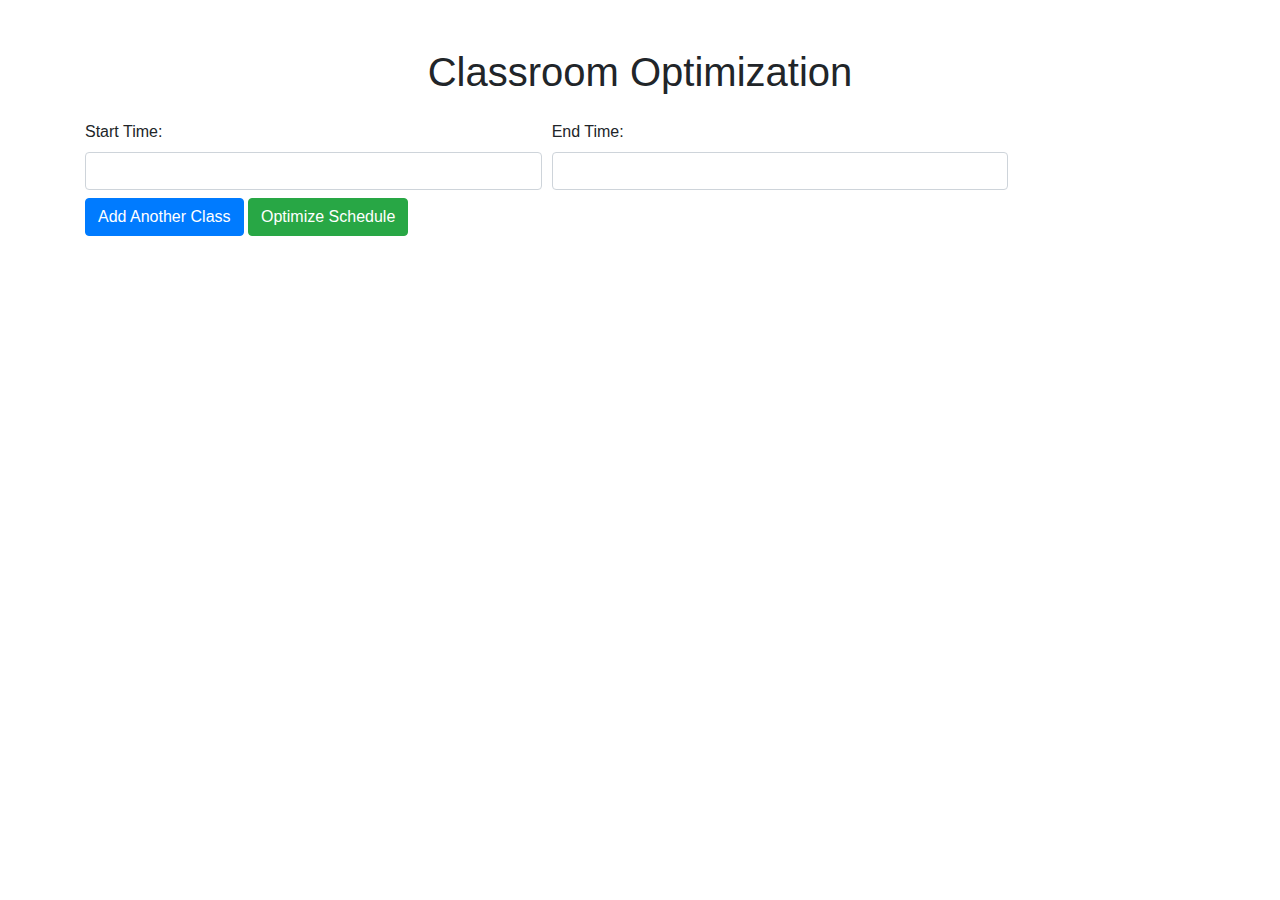
==== templates/index.html @ 06906e9e "Added mechanism to add class and optimize" ====
<!DOCTYPE html>
<html lang="en">
<head>
    <meta charset="UTF-8">
    <meta name="viewport" content="width=device-width, initial-scale=1.0">
    <title>Classroom Optimization</title>
    <link href="https://stackpath.bootstrapcdn.com/bootstrap/4.5.2/css/bootstrap.min.css" rel="stylesheet">
    <link rel="stylesheet" href="{{ url_for('static', filename='style.css') }}">
</head>
<body>
    <div class="container mt-5">
        <h1 class="text-center">Classroom Optimization</h1>
        <form action="/optimize" method="post" class="mt-4">
            <div id="class-schedule">
                <div class="form-row align-items-center mb-2 class-entry">
                    <div class="col-sm-5">
                        <label>Start Time:</label>
                        <input type="number" class="form-control" name="start[]" required>
                    </div>
                    <div class="col-sm-5">
                        <label>End Time:</label>
                        <input type="number" class="form-control" name="end[]" required>
                    </div>
                </div>
            </div>
            <div class="btns">
            <button type="button" class="btn btn-primary mb-2" onclick="addClass()">Add Another Class</button>
            <button type="submit" class="btn btn-success mb-2">Optimize Schedule</button>
            </div>
        </form>
    </div>
    <script>
        function addClass() {
            const classSchedule = document.getElementById('class-schedule');
            const newClassEntry = document.createElement('div');
            newClassEntry.className = 'form-row align-items-center mb-2 class-entry';
            newClassEntry.innerHTML = `
                <div class="col-sm-5">
                    <label>Start Time:</label>
                    <input type="number" class="form-control" name="start[]" required>
                </div>
                <div class="col-sm-5">
                    <label>End Time:</label>
                    <input type="number" class="form-control" name="end[]" required>
                </div>
            `;
            classSchedule.appendChild(newClassEntry);
        }
    </script>
</body>
</html>
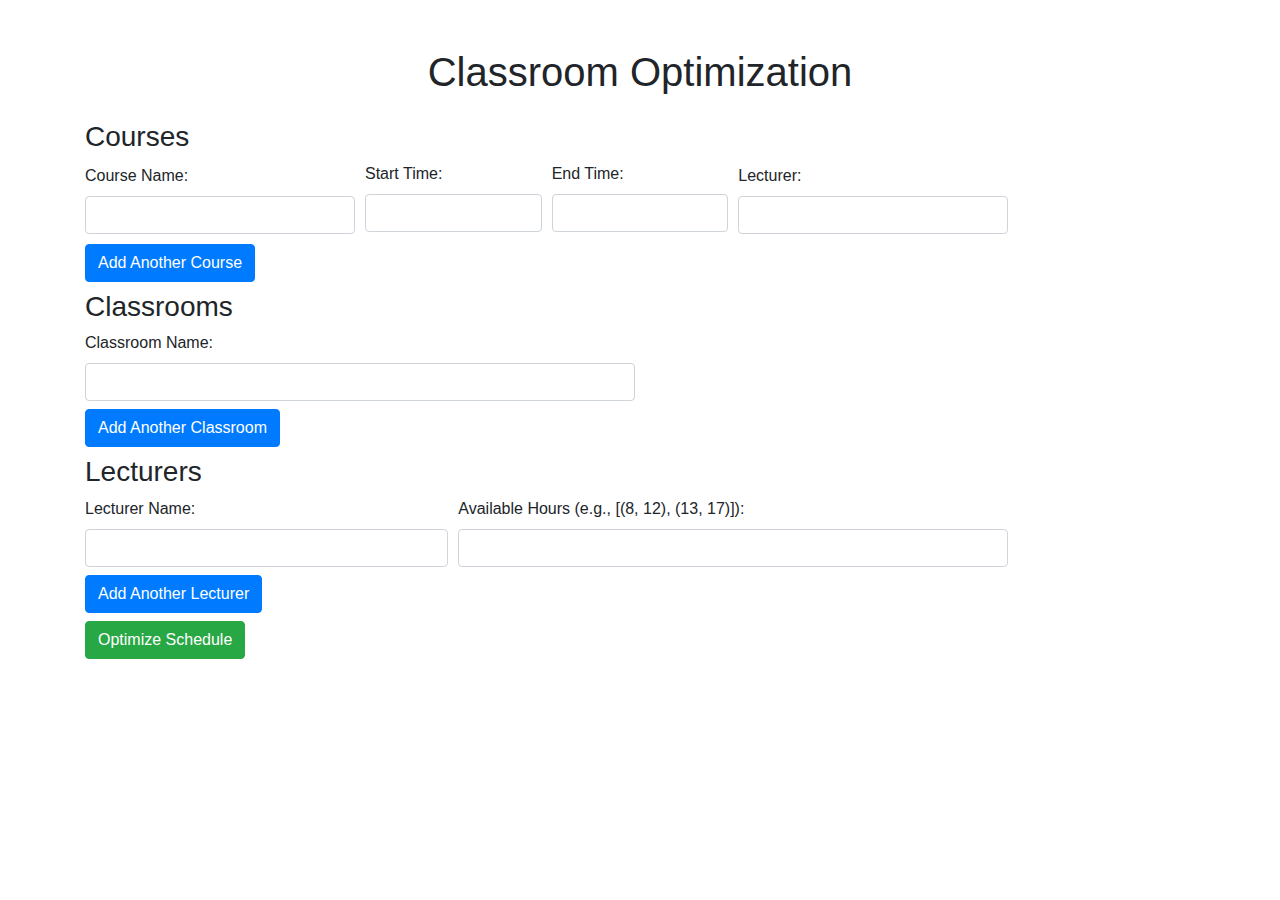
==== commit 7577a8d6: "Added different elements but the table is empty : (" ====
--- a/templates/index.html
+++ b/templates/index.html
@@ -10,41 +10,157 @@
 <body>
     <div class="container mt-5">
         <h1 class="text-center">Classroom Optimization</h1>
-        <form action="/optimize" method="post" class="mt-4">
-            <div id="class-schedule">
-                <div class="form-row align-items-center mb-2 class-entry">
-                    <div class="col-sm-5">
+        <form action="/optimize" method="post" class="mt-4" onsubmit="return validateForm()">
+            <div id="course-schedule">
+                <h3>Courses</h3>
+                <div class="form-row align-items-center mb-2 course-entry">
+                    <div class="col-sm-3">
+                        <label>Course Name:</label>
+                        <input type="text" class="form-control" name="course[]" required>
+                    </div>
+                    <div class="col-sm-2">
                         <label>Start Time:</label>
-                        <input type="number" class="form-control" name="start[]" required>
+                        <input type="number" class="form-control" name="start[]" min="7" max="16" required oninput="updateAmPm(this)">
+                        <small class="form-text text-muted start-ampm"></small>
                     </div>
-                    <div class="col-sm-5">
+                    <div class="col-sm-2">
                         <label>End Time:</label>
-                        <input type="number" class="form-control" name="end[]" required>
+                        <input type="number" class="form-control" name="end[]" min="7" max="16" required oninput="updateAmPm(this)">
+                        <small class="form-text text-muted end-ampm"></small>
+                    </div>
+                    <div class="col-sm-3">
+                        <label>Lecturer:</label>
+                        <input type="text" class="form-control" name="lecturer[]" required>
                     </div>
                 </div>
             </div>
             <div class="btns">
-            <button type="button" class="btn btn-primary mb-2" onclick="addClass()">Add Another Class</button>
+                <button type="button" class="btn btn-primary mb-2" onclick="addCourse()">Add Another Course</button>
+            </div>
+            <div id="classrooms">
+                <h3>Classrooms</h3>
+                <div class="form-row align-items-center mb-2 classroom-entry">
+                    <div class="col-sm-6">
+                        <label>Classroom Name:</label>
+                        <input type="text" class="form-control" name="classroom[]" required>
+                    </div>
+                </div>
+            </div>
+            <div class="btns">
+                <button type="button" class="btn btn-primary mb-2" onclick="addClassroom()">Add Another Classroom</button>
+            </div>
+            <div id="lecturers">
+                <h3>Lecturers</h3>
+                <div class="form-row align-items-center mb-2 lecturer-entry">
+                    <div class="col-sm-4">
+                        <label>Lecturer Name:</label>
+                        <input type="text" class="form-control" name="lecturer_name[]" required>
+                    </div>
+                    <div class="col-sm-6">
+                        <label>Available Hours (e.g., [(8, 12), (13, 17)]):</label>
+                        <input type="text" class="form-control" name="lecturer_hours[]" required>
+                    </div>
+                </div>
+            </div>
+            <div class="btns">
+                <button type="button" class="btn btn-primary mb-2" onclick="addLecturer()">Add Another Lecturer</button>
+            </div>
             <button type="submit" class="btn btn-success mb-2">Optimize Schedule</button>
-            </div>
         </form>
     </div>
     <script>
-        function addClass() {
-            const classSchedule = document.getElementById('class-schedule');
-            const newClassEntry = document.createElement('div');
-            newClassEntry.className = 'form-row align-items-center mb-2 class-entry';
-            newClassEntry.innerHTML = `
-                <div class="col-sm-5">
+        function addCourse() {
+            const courseSchedule = document.getElementById('course-schedule');
+            const newCourseEntry = document.createElement('div');
+            newCourseEntry.className = 'form-row align-items-center mb-2 course-entry';
+            newCourseEntry.innerHTML = `
+                <div class="col-sm-3">
+                    <label>Course Name:</label>
+                    <input type="text" class="form-control" name="course[]" required>
+                </div>
+                <div class="col-sm-2">
                     <label>Start Time:</label>
-                    <input type="number" class="form-control" name="start[]" required>
+                    <input type="number" class="form-control" name="start[]" min="7" max="16" required oninput="updateAmPm(this)">
+                    <small class="form-text text-muted start-ampm"></small>
                 </div>
-                <div class="col-sm-5">
+                <div class="col-sm-2">
                     <label>End Time:</label>
-                    <input type="number" class="form-control" name="end[]" required>
+                    <input type="number" class="form-control" name="end[]" min="7" max="16" required oninput="updateAmPm(this)">
+                    <small class="form-text text-muted end-ampm"></small>
+                </div>
+                <div class="col-sm-3">
+                    <label>Lecturer:</label>
+                    <input type="text" class="form-control" name="lecturer[]" required>
                 </div>
             `;
-            classSchedule.appendChild(newClassEntry);
+            courseSchedule.appendChild(newCourseEntry);
+        }
+
+        function addClassroom() {
+            const classrooms = document.getElementById('classrooms');
+            const newClassroomEntry = document.createElement('div');
+            newClassroomEntry.className = 'form-row align-items-center mb-2 classroom-entry';
+            newClassroomEntry.innerHTML = `
+                <div class="col-sm-6">
+                    <label>Classroom Name:</label>
+                    <input type="text" class="form-control" name="classroom[]" required>
+                </div>
+            `;
+            classrooms.appendChild(newClassroomEntry);
+        }
+
+        function addLecturer() {
+            const lecturers = document.getElementById('lecturers');
+            const newLecturerEntry = document.createElement('div');
+            newLecturerEntry.className = 'form-row align-items-center mb-2 lecturer-entry';
+            newLecturerEntry.innerHTML = `
+                <div class="col-sm-4">
+                    <label>Lecturer Name:</label>
+                    <input type="text" class="form-control" name="lecturer_name[]" required>
+                </div>
+                <div class="col-sm-6">
+                    <label>Available Hours (e.g., [(8, 12), (13, 17)]):</label>
+                    <input type="text" class="form-control" name="lecturer_hours[]" required>
+                </div>
+            `;
+            lecturers.appendChild(newLecturerEntry);
+        }
+
+        function updateAmPm(input) {
+            const value = parseInt(input.value);
+            let ampm = '';
+            if (value >= 7 && value <= 11) {
+                ampm = 'AM';
+            } else if (value >= 12 && value <= 16) {
+                ampm = 'PM';
+            }
+            if (input.name === 'start[]') {
+                input.nextElementSibling.textContent = ampm;
+            } else if (input.name === 'end[]') {
+                input.nextElementSibling.textContent = ampm;
+            }
+        }
+
+        function validateForm() {
+            const startTimes = document.getElementsByName('start[]');
+            const endTimes = document.getElementsByName('end[]');
+            for (let i = 0; i < startTimes.length; i++) {
+                const startTime = parseInt(startTimes[i].value);
+                const endTime = parseInt(endTimes[i].value);
+                if (startTime < 7 || startTime > 16) {
+                    alert('Start times must be between 7 and 16.');
+                    return false;
+                }
+                if (endTime < 7 || endTime > 16) {
+                    alert('End times must be between 7 and 16.');
+                    return false;
+                }
+                if (startTime >= endTime) {
+                    alert('End time must be later than start time.');
+                    return false;
+                }
+            }
+            return true;
         }
     </script>
 </body>
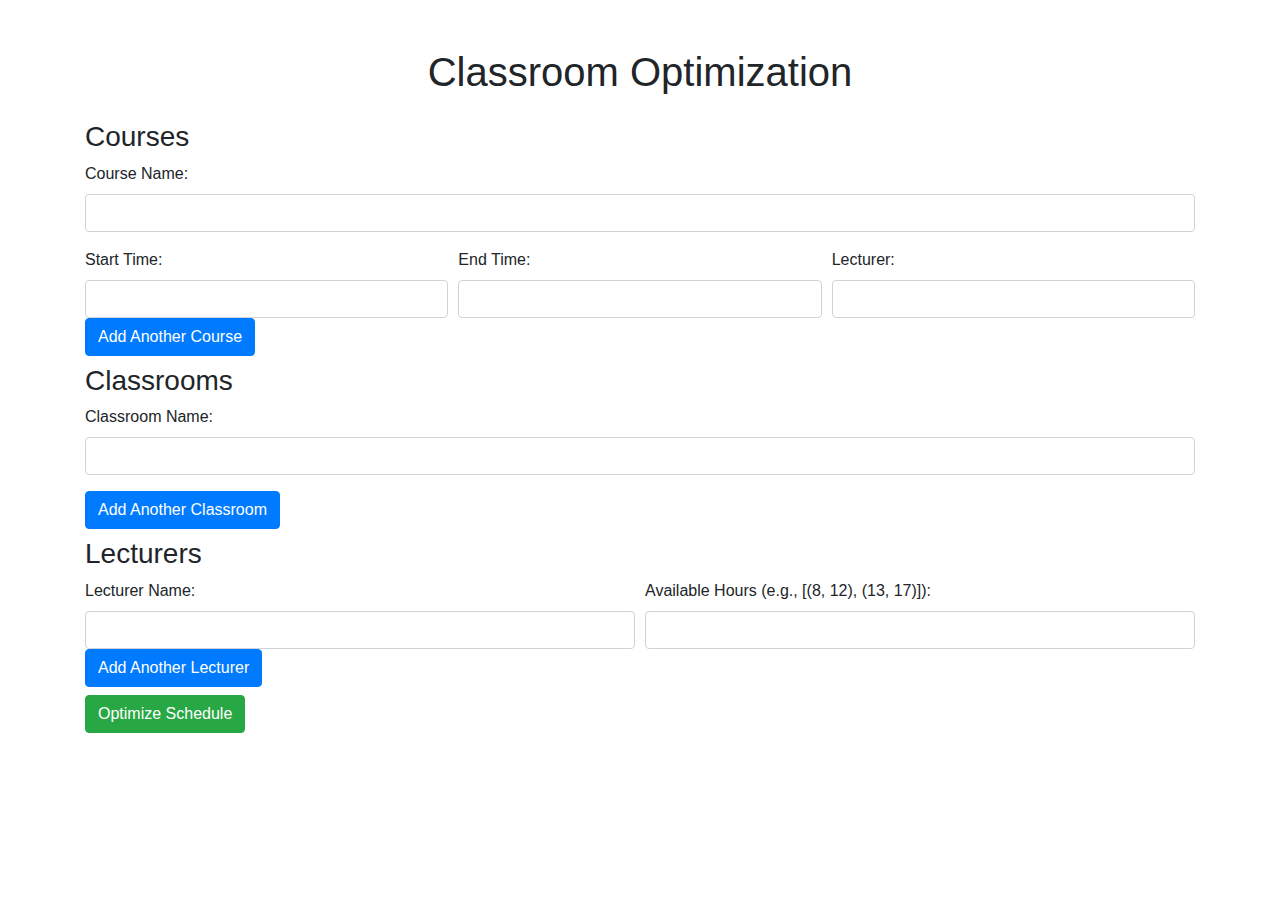
==== commit b6591594: "Made UI better" ====
--- a/templates/index.html
+++ b/templates/index.html
@@ -13,24 +13,24 @@
         <form action="/optimize" method="post" class="mt-4" onsubmit="return validateForm()">
             <div id="course-schedule">
                 <h3>Courses</h3>
-                <div class="form-row align-items-center mb-2 course-entry">
-                    <div class="col-sm-3">
+                <div class="course-entry">
+                    <div class="form-group">
                         <label>Course Name:</label>
                         <input type="text" class="form-control" name="course[]" required>
                     </div>
-                    <div class="col-sm-2">
-                        <label>Start Time:</label>
-                        <input type="number" class="form-control" name="start[]" min="7" max="16" required oninput="updateAmPm(this)">
-                        <small class="form-text text-muted start-ampm"></small>
-                    </div>
-                    <div class="col-sm-2">
-                        <label>End Time:</label>
-                        <input type="number" class="form-control" name="end[]" min="7" max="16" required oninput="updateAmPm(this)">
-                        <small class="form-text text-muted end-ampm"></small>
-                    </div>
-                    <div class="col-sm-3">
-                        <label>Lecturer:</label>
-                        <input type="text" class="form-control" name="lecturer[]" required>
+                    <div class="form-row">
+                        <div class="col">
+                            <label>Start Time:</label>
+                            <input type="number" class="form-control" name="start[]" min="7" max="16" required>
+                        </div>
+                        <div class="col">
+                            <label>End Time:</label>
+                            <input type="number" class="form-control" name="end[]" min="7" max="16" required>
+                        </div>
+                        <div class="col">
+                            <label>Lecturer:</label>
+                            <input type="text" class="form-control" name="lecturer[]" required>
+                        </div>
                     </div>
                 </div>
             </div>
@@ -39,8 +39,8 @@
             </div>
             <div id="classrooms">
                 <h3>Classrooms</h3>
-                <div class="form-row align-items-center mb-2 classroom-entry">
-                    <div class="col-sm-6">
+                <div class="classroom-entry">
+                    <div class="form-group">
                         <label>Classroom Name:</label>
                         <input type="text" class="form-control" name="classroom[]" required>
                     </div>
@@ -51,14 +51,16 @@
             </div>
             <div id="lecturers">
                 <h3>Lecturers</h3>
-                <div class="form-row align-items-center mb-2 lecturer-entry">
-                    <div class="col-sm-4">
-                        <label>Lecturer Name:</label>
-                        <input type="text" class="form-control" name="lecturer_name[]" required>
-                    </div>
-                    <div class="col-sm-6">
-                        <label>Available Hours (e.g., [(8, 12), (13, 17)]):</label>
-                        <input type="text" class="form-control" name="lecturer_hours[]" required>
+                <div class="lecturer-entry">
+                    <div class="form-row">
+                        <div class="col">
+                            <label>Lecturer Name:</label>
+                            <input type="text" class="form-control" name="lecturer_name[]" required>
+                        </div>
+                        <div class="col">
+                            <label>Available Hours (e.g., [(8, 12), (13, 17)]):</label>
+                            <input type="text" class="form-control" name="lecturer_hours[]" required>
+                        </div>
                     </div>
                 </div>
             </div>
@@ -68,29 +70,30 @@
             <button type="submit" class="btn btn-success mb-2">Optimize Schedule</button>
         </form>
     </div>
+
     <script>
         function addCourse() {
             const courseSchedule = document.getElementById('course-schedule');
             const newCourseEntry = document.createElement('div');
-            newCourseEntry.className = 'form-row align-items-center mb-2 course-entry';
+            newCourseEntry.className = 'course-entry';
             newCourseEntry.innerHTML = `
-                <div class="col-sm-3">
+                <div class="form-group">
                     <label>Course Name:</label>
                     <input type="text" class="form-control" name="course[]" required>
                 </div>
-                <div class="col-sm-2">
-                    <label>Start Time:</label>
-                    <input type="number" class="form-control" name="start[]" min="7" max="16" required oninput="updateAmPm(this)">
-                    <small class="form-text text-muted start-ampm"></small>
-                </div>
-                <div class="col-sm-2">
-                    <label>End Time:</label>
-                    <input type="number" class="form-control" name="end[]" min="7" max="16" required oninput="updateAmPm(this)">
-                    <small class="form-text text-muted end-ampm"></small>
-                </div>
-                <div class="col-sm-3">
-                    <label>Lecturer:</label>
-                    <input type="text" class="form-control" name="lecturer[]" required>
+                <div class="form-row">
+                    <div class="col">
+                        <label>Start Time:</label>
+                        <input type="number" class="form-control" name="start[]" min="7" max="16" required>
+                    </div>
+                    <div class="col">
+                        <label>End Time:</label>
+                        <input type="number" class="form-control" name="end[]" min="7" max="16" required>
+                    </div>
+                    <div class="col">
+                        <label>Lecturer:</label>
+                        <input type="text" class="form-control" name="lecturer[]" required>
+                    </div>
                 </div>
             `;
             courseSchedule.appendChild(newCourseEntry);
@@ -99,9 +102,9 @@
         function addClassroom() {
             const classrooms = document.getElementById('classrooms');
             const newClassroomEntry = document.createElement('div');
-            newClassroomEntry.className = 'form-row align-items-center mb-2 classroom-entry';
+            newClassroomEntry.className = 'classroom-entry';
             newClassroomEntry.innerHTML = `
-                <div class="col-sm-6">
+                <div class="form-group">
                     <label>Classroom Name:</label>
                     <input type="text" class="form-control" name="classroom[]" required>
                 </div>
@@ -112,33 +115,20 @@
         function addLecturer() {
             const lecturers = document.getElementById('lecturers');
             const newLecturerEntry = document.createElement('div');
-            newLecturerEntry.className = 'form-row align-items-center mb-2 lecturer-entry';
+            newLecturerEntry.className = 'lecturer-entry';
             newLecturerEntry.innerHTML = `
-                <div class="col-sm-4">
-                    <label>Lecturer Name:</label>
-                    <input type="text" class="form-control" name="lecturer_name[]" required>
-                </div>
-                <div class="col-sm-6">
-                    <label>Available Hours (e.g., [(8, 12), (13, 17)]):</label>
-                    <input type="text" class="form-control" name="lecturer_hours[]" required>
+                <div class="form-row">
+                    <div class="col">
+                        <label>Lecturer Name:</label>
+                        <input type="text" class="form-control" name="lecturer_name[]" required>
+                    </div>
+                    <div class="col">
+                        <label>Available Hours (e.g., [(8, 12), (13, 17)]):</label>
+                        <input type="text" class="form-control" name="lecturer_hours[]" required>
+                    </div>
                 </div>
             `;
             lecturers.appendChild(newLecturerEntry);
-        }
-
-        function updateAmPm(input) {
-            const value = parseInt(input.value);
-            let ampm = '';
-            if (value >= 7 && value <= 11) {
-                ampm = 'AM';
-            } else if (value >= 12 && value <= 16) {
-                ampm = 'PM';
-            }
-            if (input.name === 'start[]') {
-                input.nextElementSibling.textContent = ampm;
-            } else if (input.name === 'end[]') {
-                input.nextElementSibling.textContent = ampm;
-            }
         }
 
         function validateForm() {
@@ -147,21 +137,14 @@
             for (let i = 0; i < startTimes.length; i++) {
                 const startTime = parseInt(startTimes[i].value);
                 const endTime = parseInt(endTimes[i].value);
-                if (startTime < 7 || startTime > 16) {
-                    alert('Start times must be between 7 and 16.');
-                    return false;
-                }
-                if (endTime < 7 || endTime > 16) {
-                    alert('End times must be between 7 and 16.');
-                    return false;
-                }
-                if (startTime >= endTime) {
-                    alert('End time must be later than start time.');
+                if (startTime < 7 || startTime > 16 || endTime < 7 || endTime > 16 || startTime >= endTime) {
+                    alert('Invalid start or end time for course ' + (i + 1) + '. Start and end times must be between 7 and 16, and start time must be before end time.');
                     return false;
                 }
             }
             return true;
         }
     </script>
+
 </body>
 </html>
